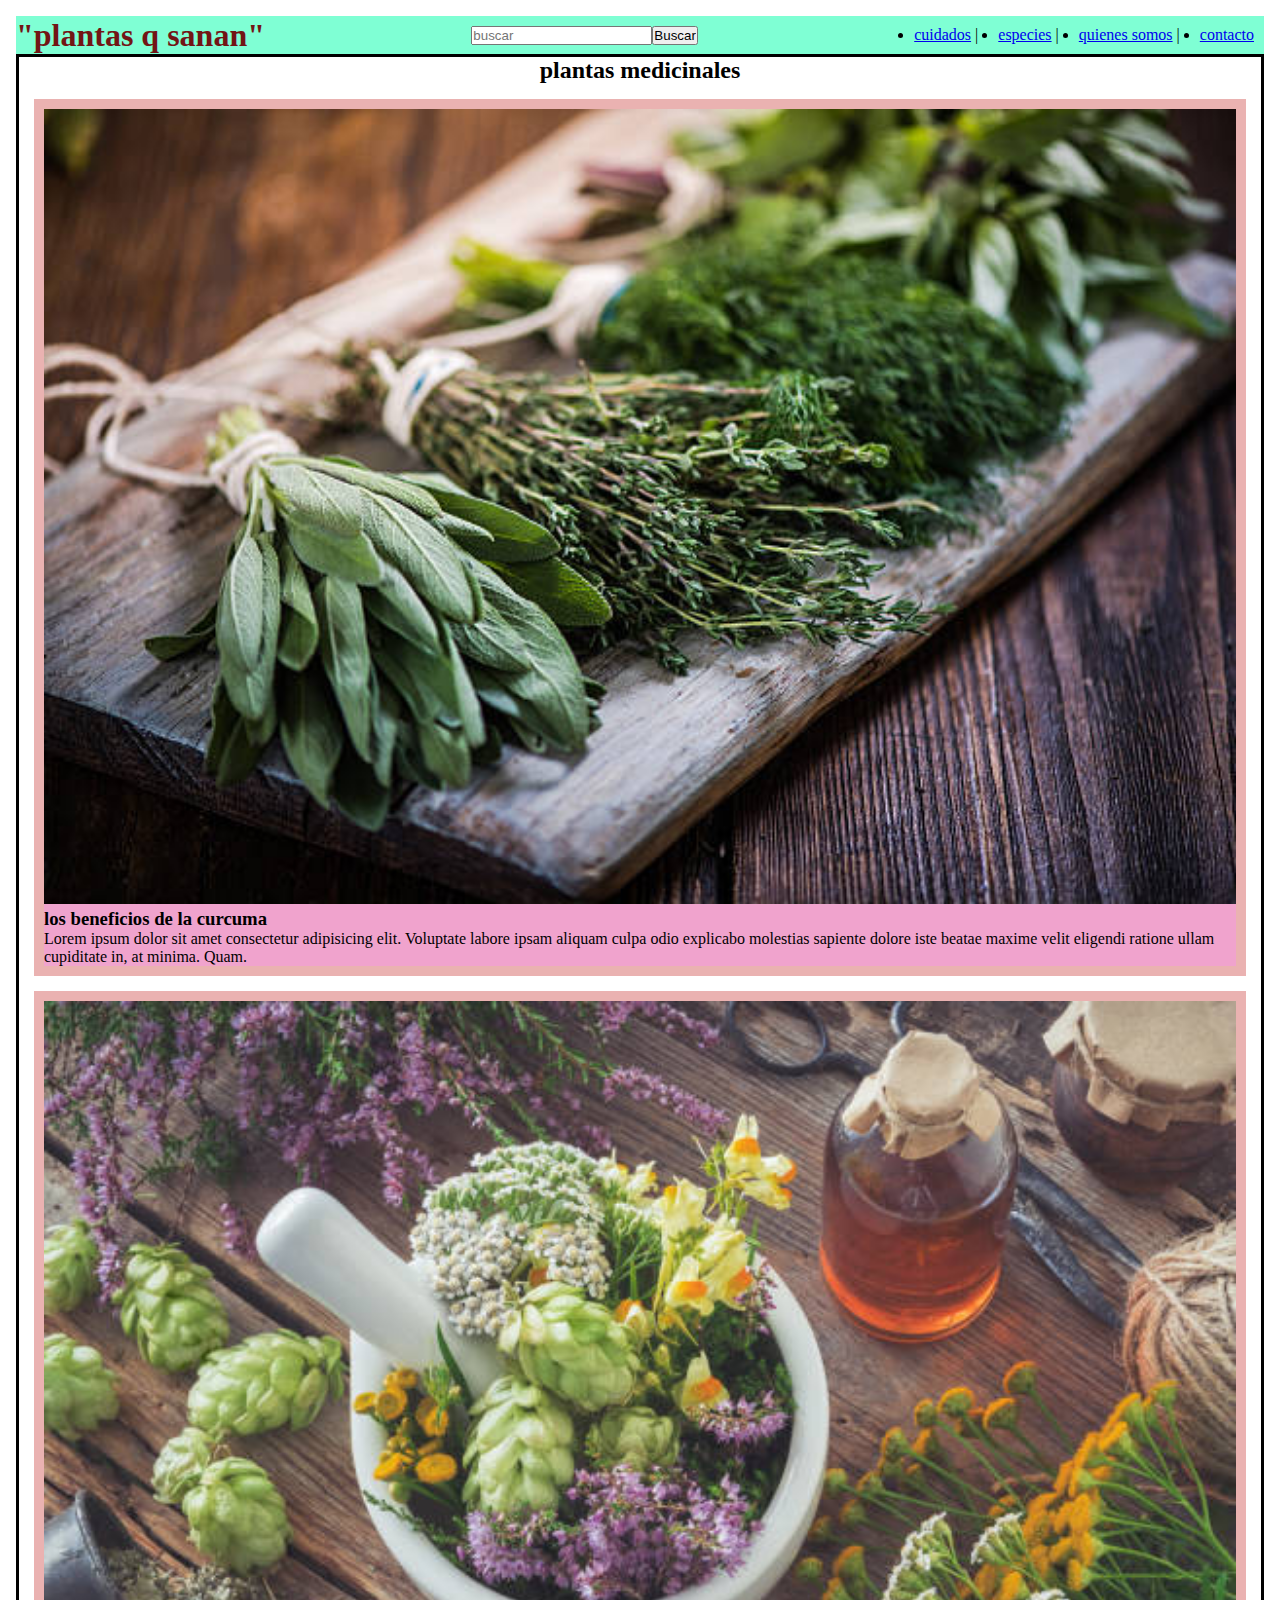
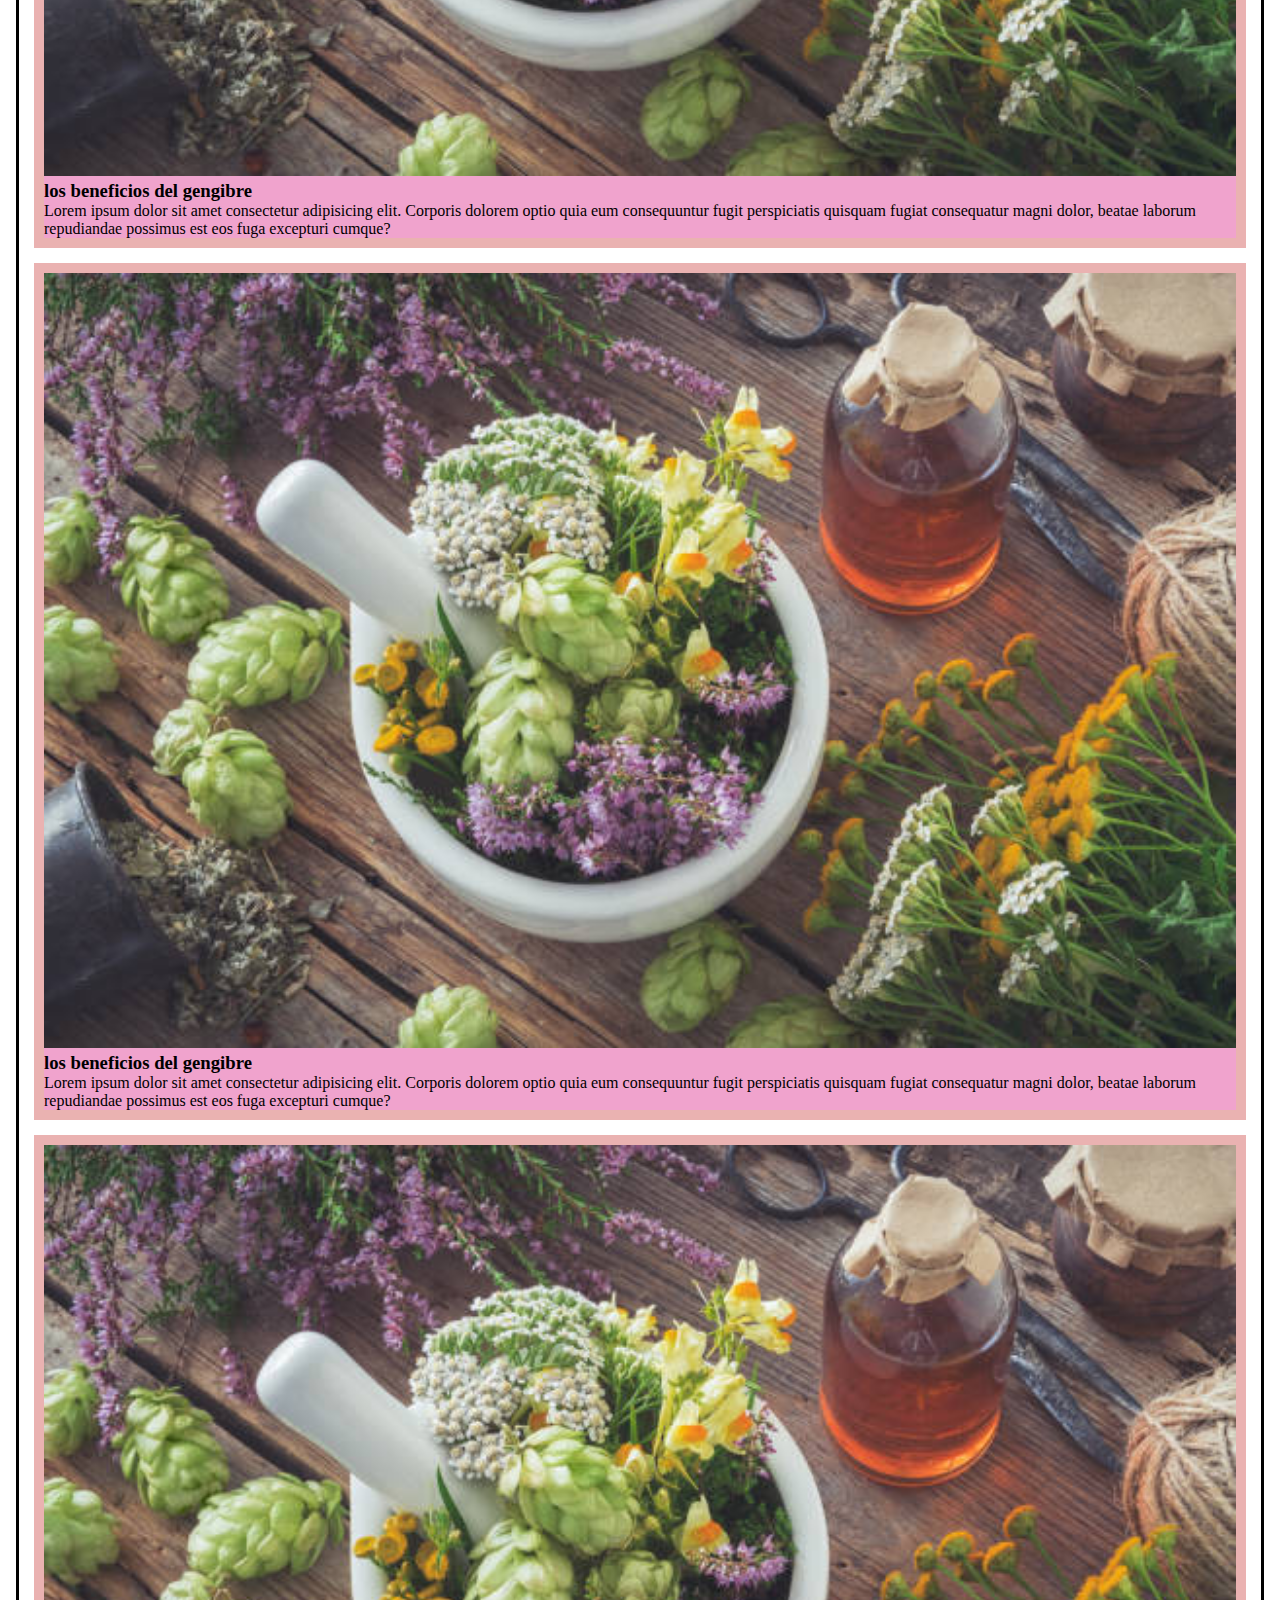
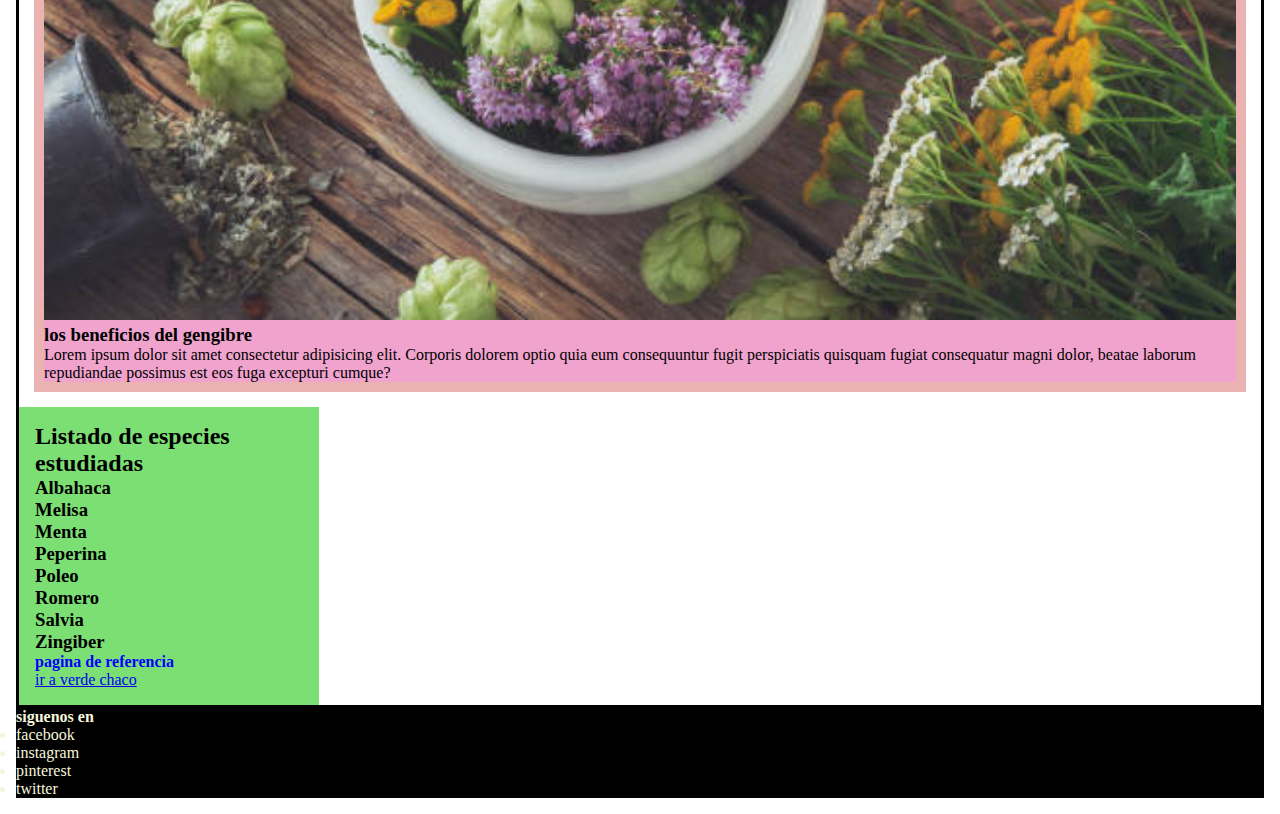
==== index.html @ 7f0571fc "inicio de proyecto" ====
<!DOCTYPE html>
<html lang="en">

<head>
    <meta charset="UTF-8">
    <meta http-equiv="X-UA-Compatible" content="IE=edge">
    <meta name="viewport" content="width=device-width, initial-scale=1.0">
    <link rel="stylesheet" href="./css/styles.css">
    <title>Document</title>
</head>

<body>
    <header>
        <!-- <div class="titulo-principal"> -->
        <div>
            <h1>"plantas q sanan"</h1>
        </div>

        <form action="">
            <input type="search" placeholder="buscar">
            <input type="submit" value="Buscar">

        </form>
        <!-- </div> -->
        <hr>
        <nav>
            <ul>
                <li> <a href="./pages/cuidados.html">cuidados</a> |</li>
                <li> <a href="./pages/especies.html">especies</a> |</li>
                <li> <a href="./pages/quienessomos.html">quienes somos</a> |</li>
                <li><a href="./pages/contacto.html">contacto</a></li>
            </ul>
        </nav>
    </header>

    <main>
        <section class="articulos">
            <h2>plantas medicinales</h2>

            <article>
                <img src="./img/aromaticas.jpg" alt="plantas aromaticas">
                <h3>los beneficios de la curcuma</h3>
                <p>Lorem ipsum dolor sit amet consectetur adipisicing elit. Voluptate labore ipsam aliquam culpa odio
                    explicabo molestias sapiente dolore iste beatae maxime velit eligendi ratione ullam cupiditate in,
                    at minima. Quam.</p>
                <!-- falta aun agregar la imagen q va en 
                cada articulo -->
            </article>

            <article>
                <img src="./img/mortero.jpg" alt="mortero con aceite">
                <h3>los beneficios del gengibre</h3>
                <p>Lorem ipsum dolor sit amet consectetur adipisicing elit. Corporis dolorem optio quia eum consequuntur
                    fugit perspiciatis quisquam fugiat consequatur magni dolor, beatae laborum repudiandae possimus est
                    eos fuga excepturi cumque?</p>
                <!-- falta aun agregar la imagen q va en 
                cada articulo -->
            </article>

            <article>
                <img src="./img/mortero.jpg" alt="mortero con aceite">
                <h3>los beneficios del gengibre</h3>
                <p>Lorem ipsum dolor sit amet consectetur adipisicing elit. Corporis dolorem optio quia eum consequuntur
                    fugit perspiciatis quisquam fugiat consequatur magni dolor, beatae laborum repudiandae possimus est
                    eos fuga excepturi cumque?</p>
                <!-- falta aun agregar la imagen q va en 
                cada articulo -->
            </article>

            <article>
                <img src="./img/mortero.jpg" alt="mortero con aceite">
                <h3>los beneficios del gengibre</h3>
                <p>Lorem ipsum dolor sit amet consectetur adipisicing elit. Corporis dolorem optio quia eum consequuntur
                    fugit perspiciatis quisquam fugiat consequatur magni dolor, beatae laborum repudiandae possimus est
                    eos fuga excepturi cumque?</p>
                <!-- falta aun agregar la imagen q va en 
                cada articulo -->
            </article>


        </section>

        <aside class="caja">
            <h2>Listado de especies estudiadas</h2>
            <!-- aqui se encuentra el listado de epecies que 
            se pueden buscar, intente que se ponga en un lateral -->
            <ol>
                <h3>Albahaca</h3>
                <h3>Melisa</h3>
                <h3>Menta</h3>
                <h3>Peperina</h3>
                <h3>Poleo</h3>
                <h3>Romero</h3>
                <h3>Salvia </h3>
                <h3>Zingiber</h3>
            </ol>
            <div class="titulo">
                <h4>pagina de referencia</h4>
                <a href="http://arbolesdelchaco.blogspot.com/" target="_blank">ir a verde chaco</a>
                <!-- en href esta el vinculo donde ira,en el texto lo que figura en la pagina -->
                <!-- en este caso perdimos al usuario, porque se va a otra pagina por eso se agrega el atributo target="_blank" -->
            </div>
        </aside>

    </main>


    <hr>
    <footer>
        <div>
            <ul>
                <h4>siguenos en</h4>
                <li>facebook</li>
                <li>instagram</li>
                <li>pinterest</li>
                <li>twitter</li>

            </ul>
        </div>

    </footer>
</body>


</html>
---- css/styles.css ----
* {
    padding: 0;
    margin: 0;
    box-sizing: border-box;
}

img {
    width: 100%;
    /* las imagenes al 100% de su contenedor */
    /* o max-width=100%; */
}

/* body */
body {
    padding: 1rem;
}

/* HEADER */
header {
    display: flex;
    flex-direction: column;
    gap: 1rem;
    /* border-color: brown; */
    background-color: aquamarine;
}


header form {
    display: none;
}

h1 {
    color: rgb(114, 21, 21);
    background-color: rgb(130, 211, 141);
    /* color de letra y fondo */
    text-align: center;
}

nav ul {
    display: flex;
    flex-direction: row;
    justify-content: space-around;
    padding: 10px;

}

@media(min-width:768px) {

    header {
        display: grid;
        grid-template-columns: repeat(2 1fr);
        /* grid-template-rows: 1fr 1fr;*/
        gap: 0%;
        
    }
    hr{
        display:none ;
    }

    header h1 {
        text-align: left;
    }

    header form {
        display: flex;
        align-items: center;
        justify-content: end;
        background-color: rgb(130, 211, 141);
    }

    header nav {
        grid-column: span 2;
    }

    header nav ul {
        display: flex;
        gap: 20px;
        justify-content: center;
    }
}

@media(min-width:1200px){
    header{
        display: flex;
        flex-direction: row;
        justify-content: space-between;
       align-items: center;
    }
    header form{
        background-color: aquamarine;
    }
    header h1{
        background-color: aquamarine;
    }
    header nav ul {
        text-decoration: none;
    }

}

/* main */
main {
    border-style: solid;
    border-color: black;
}

section h2 {
    text-align: center;
}

.articulo {
    display: flex;
    gap: 1rem;
}

article {

    background-color: rgb(240, 163, 205);
    border-color: rgba(219, 219, 107, 0.274);
    border-style: solid;
    border-width: 10px;
    margin: 15px;
}

.titulo {
    color: blue;
}

.caja {
    display: inline-block;
}

aside {
    display: inline-block;
    background-color: rgba(45, 204, 31, 0.623);
    width: 300px;
    /* min-width: 400px; */
    padding: 1rem;
}

/* footer */
footer {
    background-color: black;
    color: beige;
}
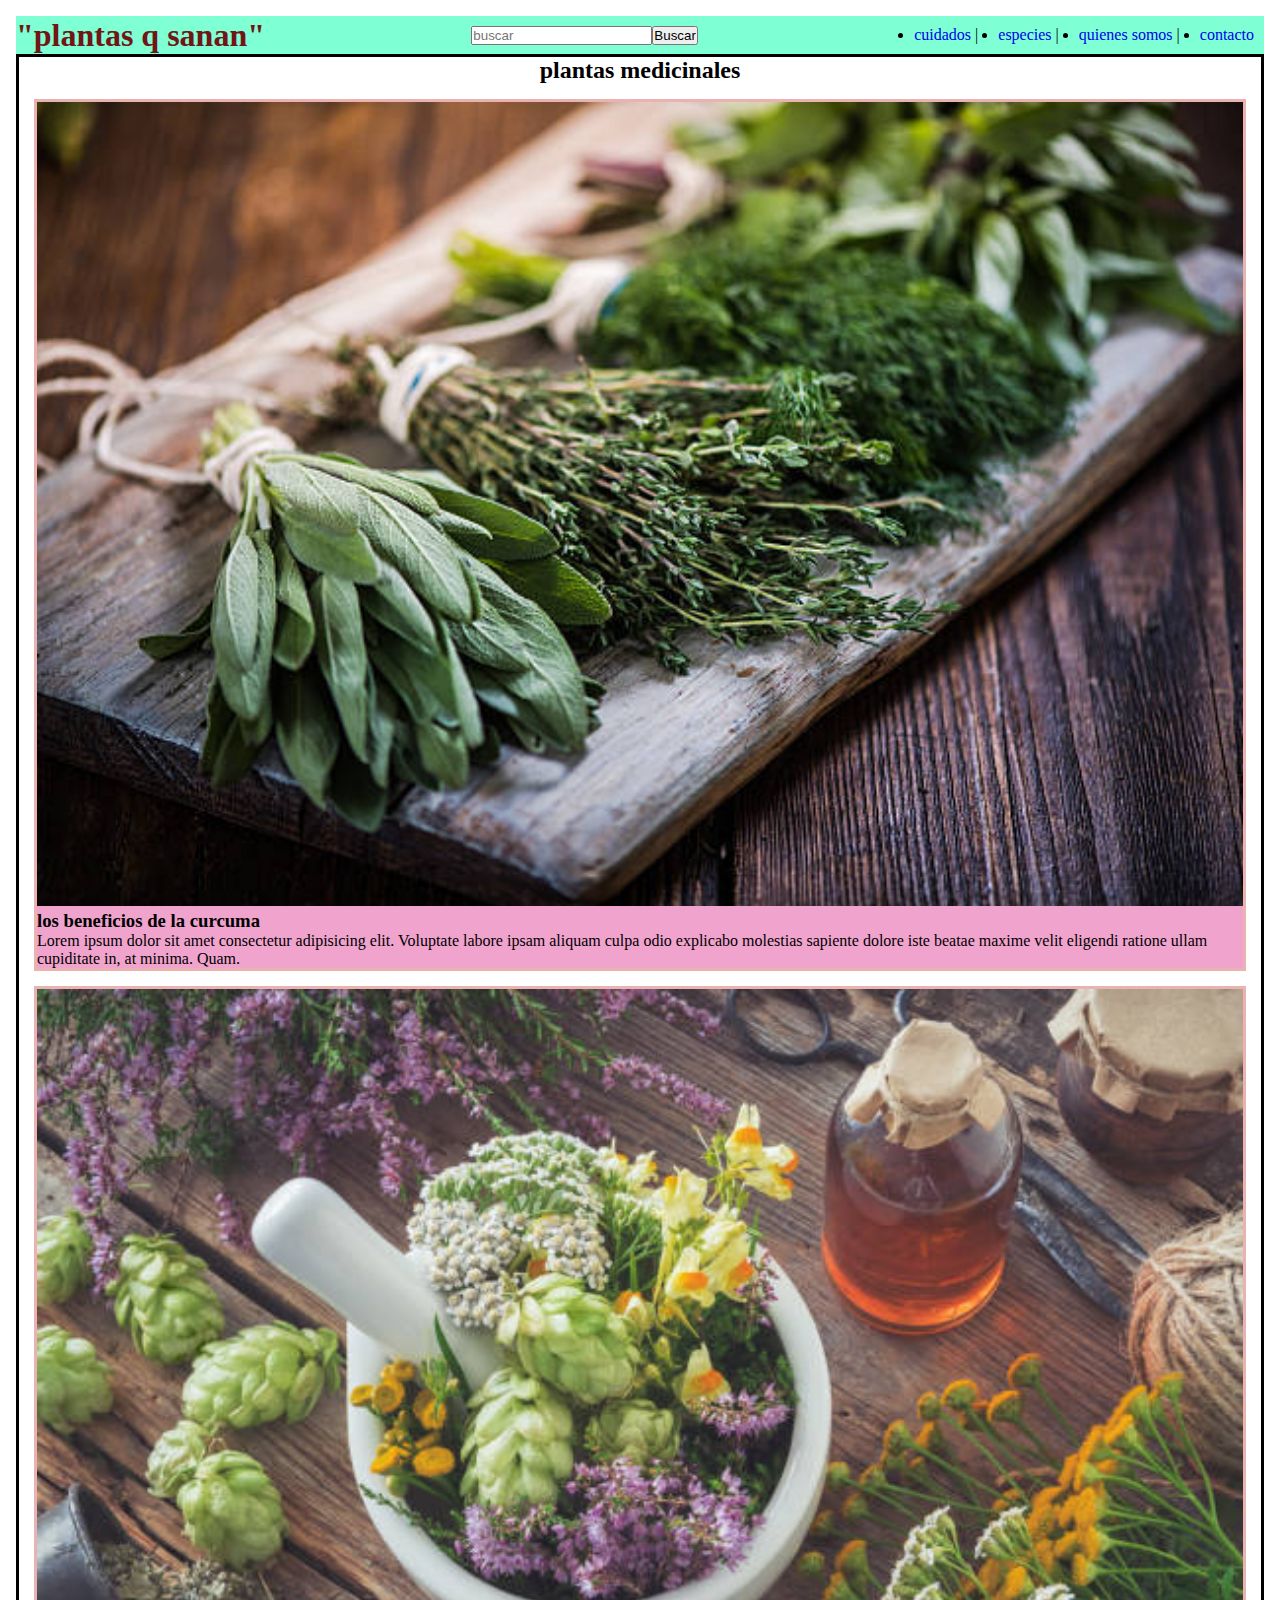
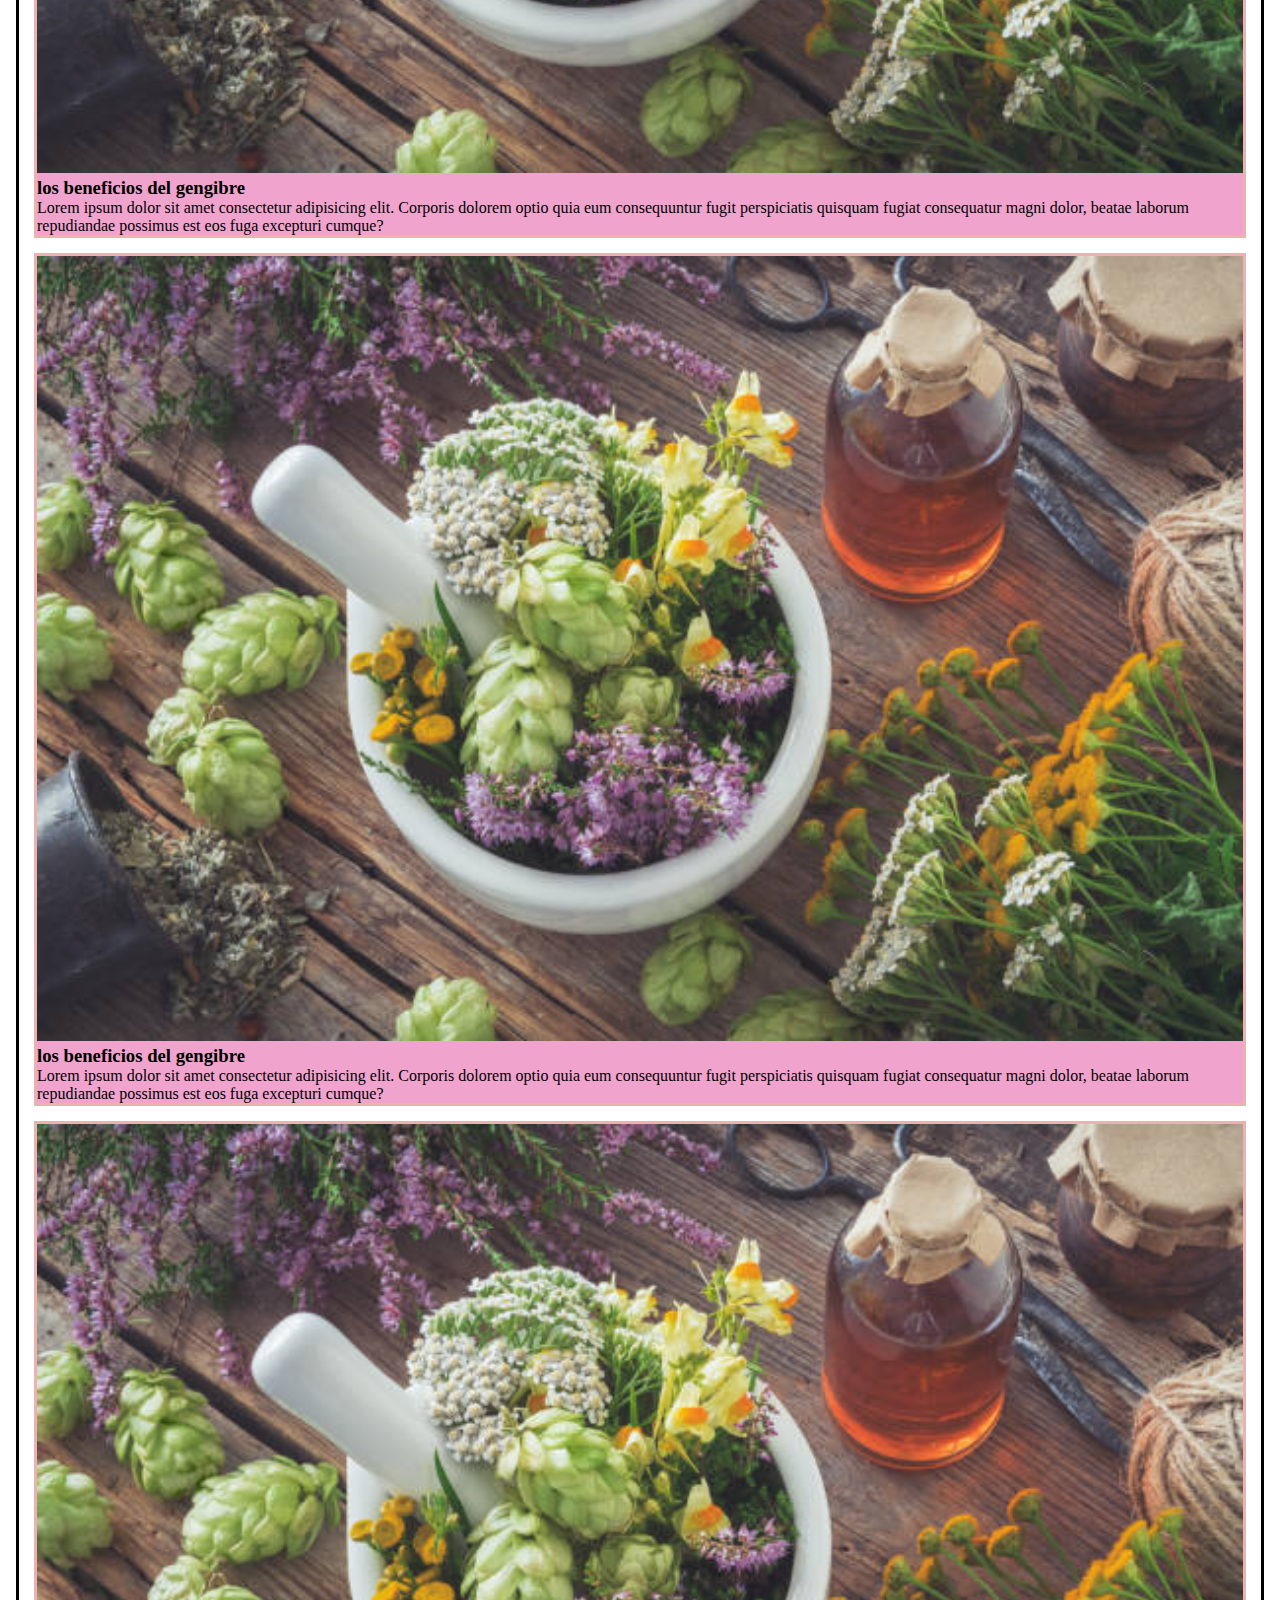
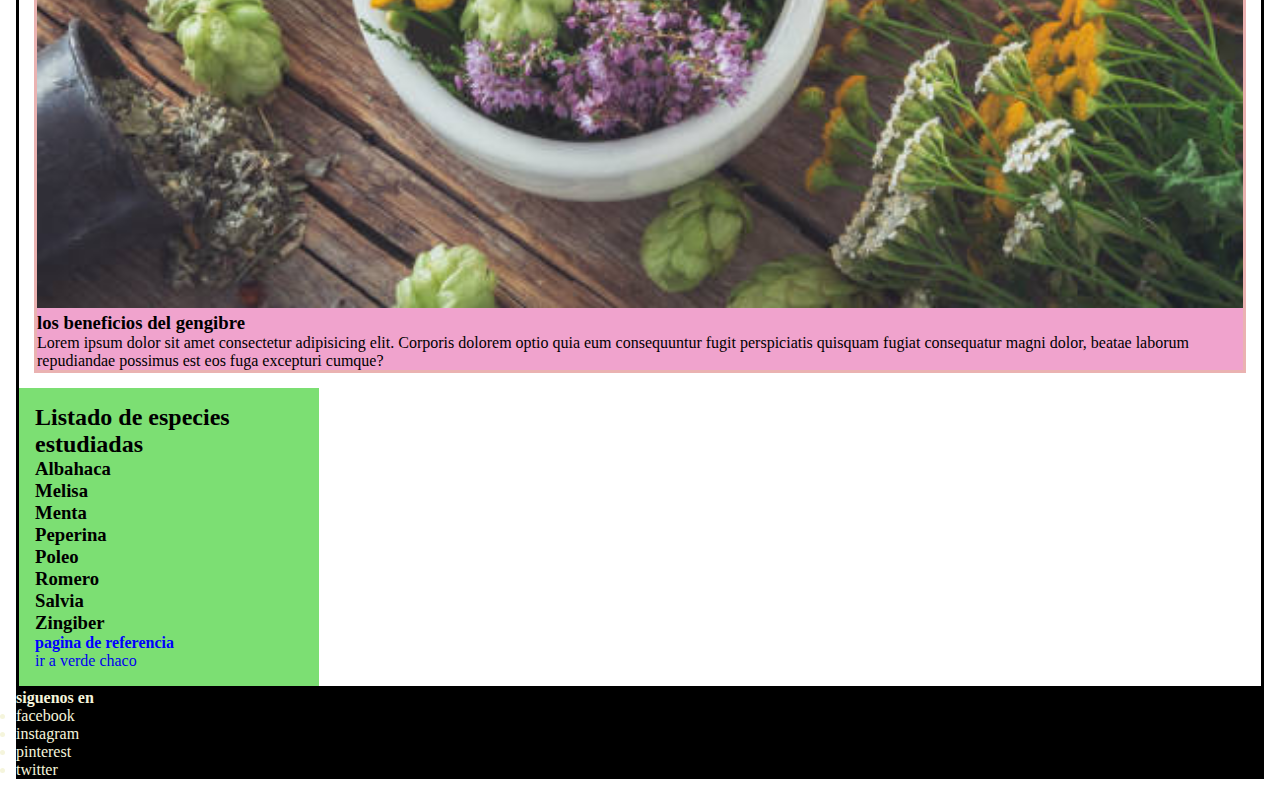
==== commit a907e281: "guardado para presentar" ====
--- a/index.html
+++ b/index.html
@@ -114,6 +114,7 @@
                 <li>instagram</li>
                 <li>pinterest</li>
                 <li>twitter</li>
+                
 
             </ul>
         </div>
--- a/css/styles.css
+++ b/css/styles.css
@@ -4,6 +4,9 @@
     box-sizing: border-box;
 }
 
+a{
+    text-decoration: none;
+}
 img {
     width: 100%;
     /* las imagenes al 100% de su contenedor */
@@ -15,10 +18,12 @@
     padding: 1rem;
 }
 
-/* HEADER */
+/* ===== HEADER==== */
 header {
     display: flex;
     flex-direction: column;
+    justify-content: space-between;
+    align-items: baseline;
     gap: 1rem;
     /* border-color: brown; */
     background-color: aquamarine;
@@ -118,8 +123,9 @@
     background-color: rgb(240, 163, 205);
     border-color: rgba(219, 219, 107, 0.274);
     border-style: solid;
-    border-width: 10px;
+    /* border-width: 10px; */
     margin: 15px;
+    width: 250 px;
 }
 
 .titulo {
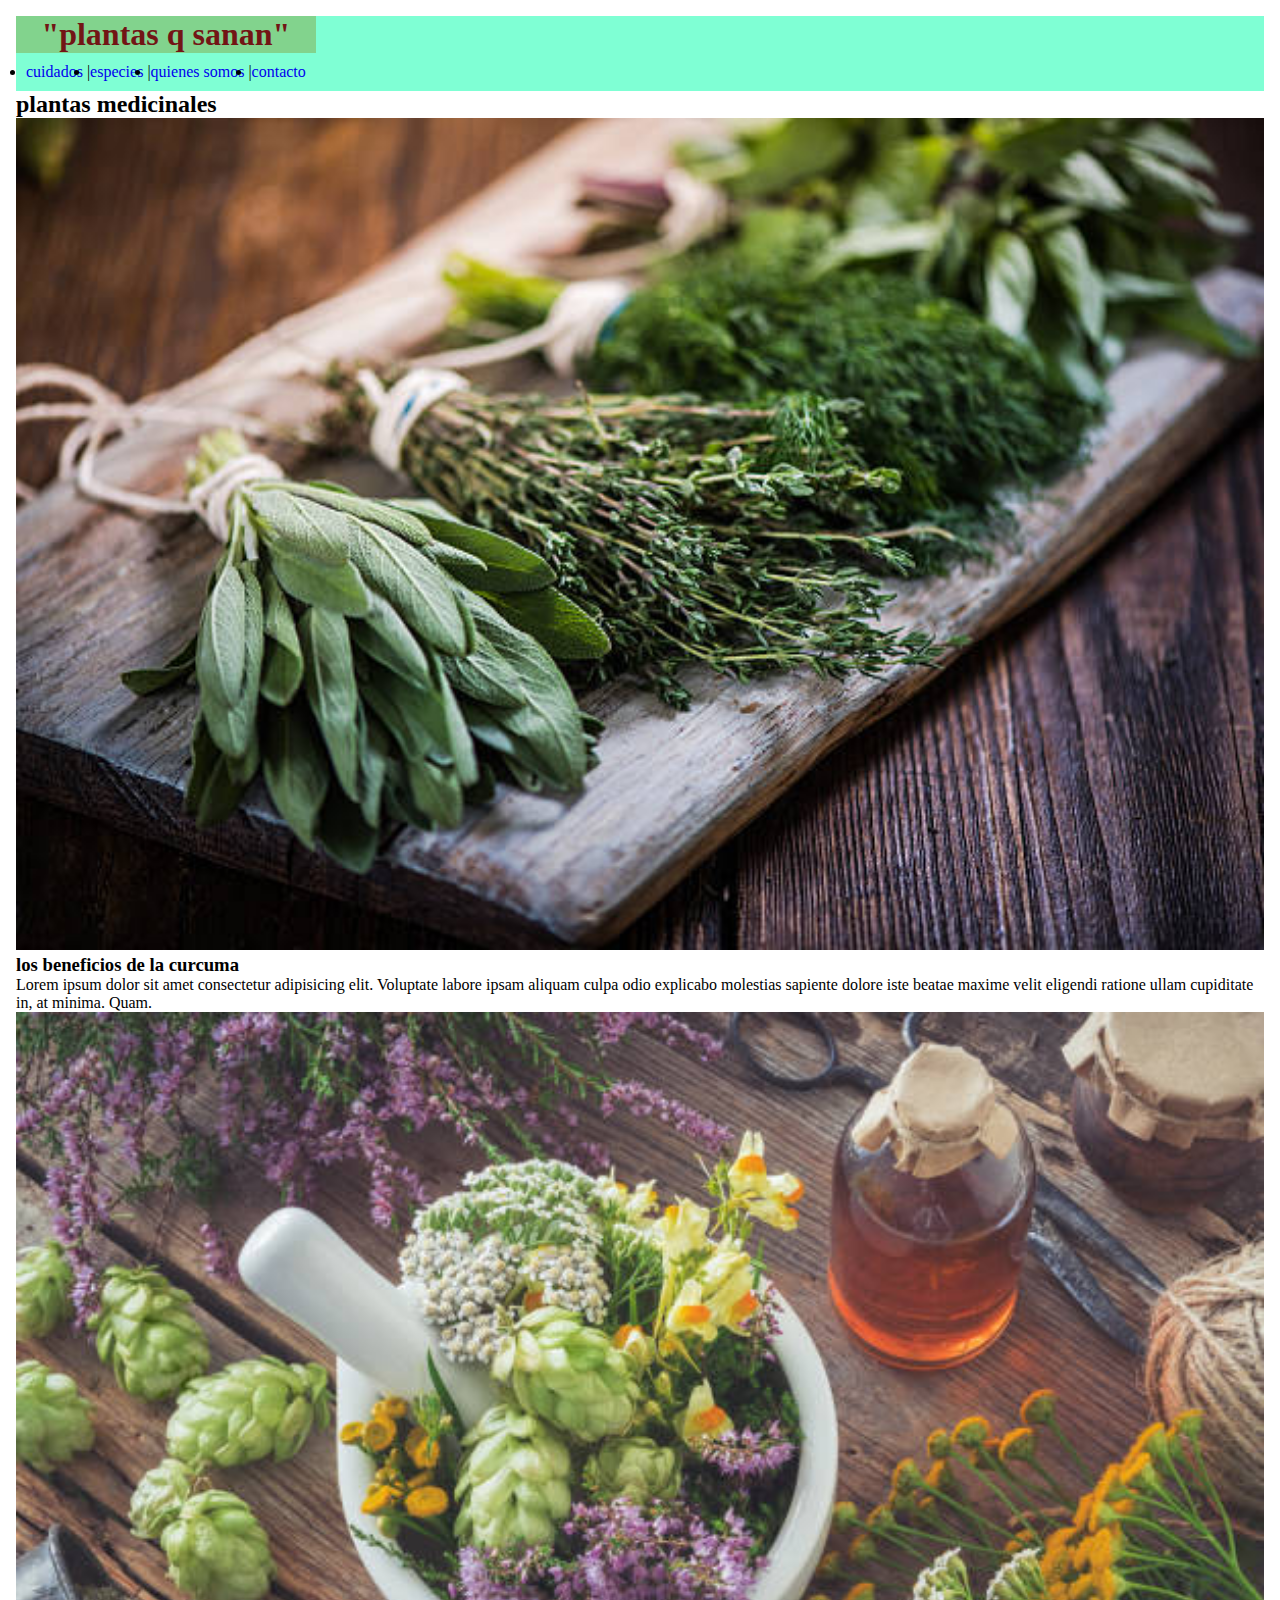
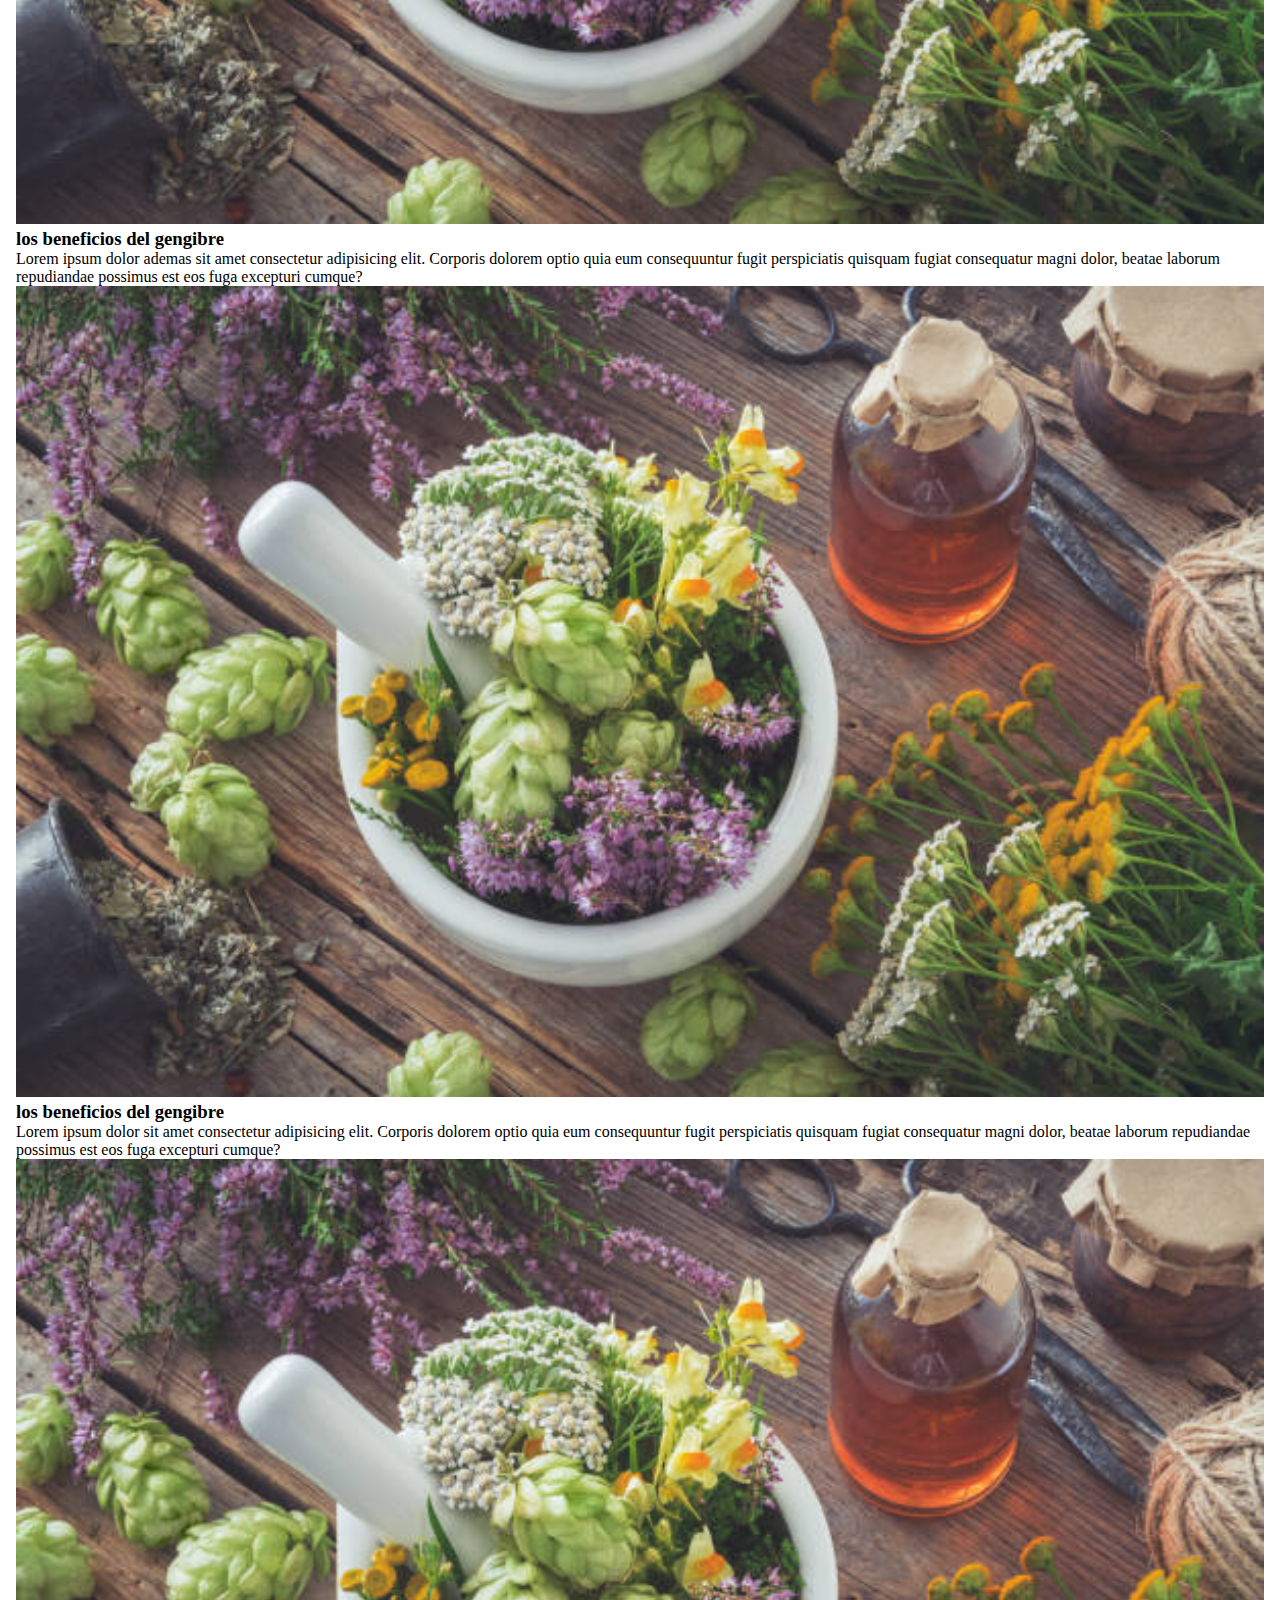
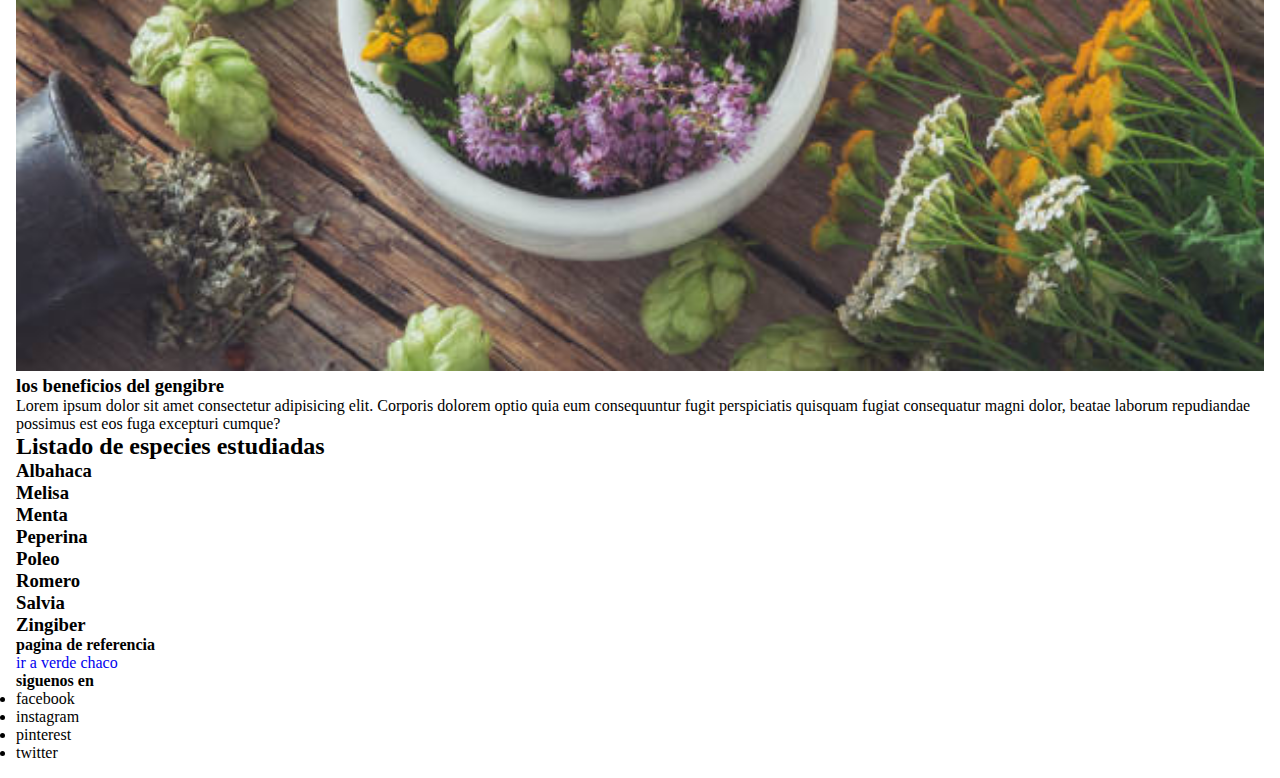
==== commit 8010c24b: "inicio sass" ====
--- a/index.html
+++ b/index.html
@@ -44,13 +44,13 @@
                     explicabo molestias sapiente dolore iste beatae maxime velit eligendi ratione ullam cupiditate in,
                     at minima. Quam.</p>
                 <!-- falta aun agregar la imagen q va en 
-                cada articulo -->
+                cada articulo  -->
             </article>
 
             <article>
                 <img src="./img/mortero.jpg" alt="mortero con aceite">
                 <h3>los beneficios del gengibre</h3>
-                <p>Lorem ipsum dolor sit amet consectetur adipisicing elit. Corporis dolorem optio quia eum consequuntur
+                <p>Lorem ipsum dolor ademas sit amet consectetur adipisicing elit. Corporis dolorem optio quia eum consequuntur
                     fugit perspiciatis quisquam fugiat consequatur magni dolor, beatae laborum repudiandae possimus est
                     eos fuga excepturi cumque?</p>
                 <!-- falta aun agregar la imagen q va en 
--- a/css/styles.css
+++ b/css/styles.css
@@ -1,151 +1,62 @@
 * {
-    padding: 0;
-    margin: 0;
-    box-sizing: border-box;
+  padding: 0;
+  margin: 0;
+  box-sizing: border-box;
 }
 
-a{
-    text-decoration: none;
+a {
+  text-decoration: none;
 }
+
 img {
-    width: 100%;
-    /* las imagenes al 100% de su contenedor */
-    /* o max-width=100%; */
+  width: 100%;
+  /* las imagenes al 100% de su contenedor */
+  /* o max-width=100%; */
 }
 
 /* body */
 body {
-    padding: 1rem;
+  padding: 1rem;
 }
 
 /* ===== HEADER==== */
 header {
-    display: flex;
-    flex-direction: column;
-    justify-content: space-between;
-    align-items: baseline;
-    gap: 1rem;
-    /* border-color: brown; */
-    background-color: aquamarine;
+  display: flex;
+  flex-direction: column;
+  justify-content: space-between;
+  align-items: baseline;
+  gap: 1rem;
+  /* border-color: brown; */
+  background-color: aquamarine;
 }
-
-
 header form {
-    display: none;
+  display: none;
 }
 
 h1 {
-    color: rgb(114, 21, 21);
-    background-color: rgb(130, 211, 141);
-    /* color de letra y fondo */
-    text-align: center;
+  color: rgb(114, 21, 21);
+  background-color: rgb(130, 211, 141);
+  /* color de letra y fondo */
+  text-align: center;
 }
 
 nav ul {
-    display: flex;
-    flex-direction: row;
-    justify-content: space-around;
-    padding: 10px;
-
+  display: flex;
+  flex-direction: row;
+  justify-content: space-around;
+  padding: 10px;
 }
 
-@media(min-width:768px) {
-
-    header {
-        display: grid;
-        grid-template-columns: repeat(2 1fr);
-        /* grid-template-rows: 1fr 1fr;*/
-        gap: 0%;
-        
-    }
-    hr{
-        display:none ;
-    }
-
-    header h1 {
-        text-align: left;
-    }
-
-    header form {
-        display: flex;
-        align-items: center;
-        justify-content: end;
-        background-color: rgb(130, 211, 141);
-    }
-
-    header nav {
-        grid-column: span 2;
-    }
-
-    header nav ul {
-        display: flex;
-        gap: 20px;
-        justify-content: center;
-    }
+@media (min-width: 768px) {
+  header {
+    display: grid;
+    grid-template-columns: repeat(2 1fr);
+    /* grid-template-rows: 1fr 1fr;*/
+    gap: 0%;
+  }
+  hr {
+    display: none;
+  }
 }
 
-@media(min-width:1200px){
-    header{
-        display: flex;
-        flex-direction: row;
-        justify-content: space-between;
-       align-items: center;
-    }
-    header form{
-        background-color: aquamarine;
-    }
-    header h1{
-        background-color: aquamarine;
-    }
-    header nav ul {
-        text-decoration: none;
-    }
-
-}
-
-/* main */
-main {
-    border-style: solid;
-    border-color: black;
-}
-
-section h2 {
-    text-align: center;
-}
-
-.articulo {
-    display: flex;
-    gap: 1rem;
-}
-
-article {
-
-    background-color: rgb(240, 163, 205);
-    border-color: rgba(219, 219, 107, 0.274);
-    border-style: solid;
-    /* border-width: 10px; */
-    margin: 15px;
-    width: 250 px;
-}
-
-.titulo {
-    color: blue;
-}
-
-.caja {
-    display: inline-block;
-}
-
-aside {
-    display: inline-block;
-    background-color: rgba(45, 204, 31, 0.623);
-    width: 300px;
-    /* min-width: 400px; */
-    padding: 1rem;
-}
-
-/* footer */
-footer {
-    background-color: black;
-    color: beige;
-}+/*# sourceMappingURL=styles.css.map */
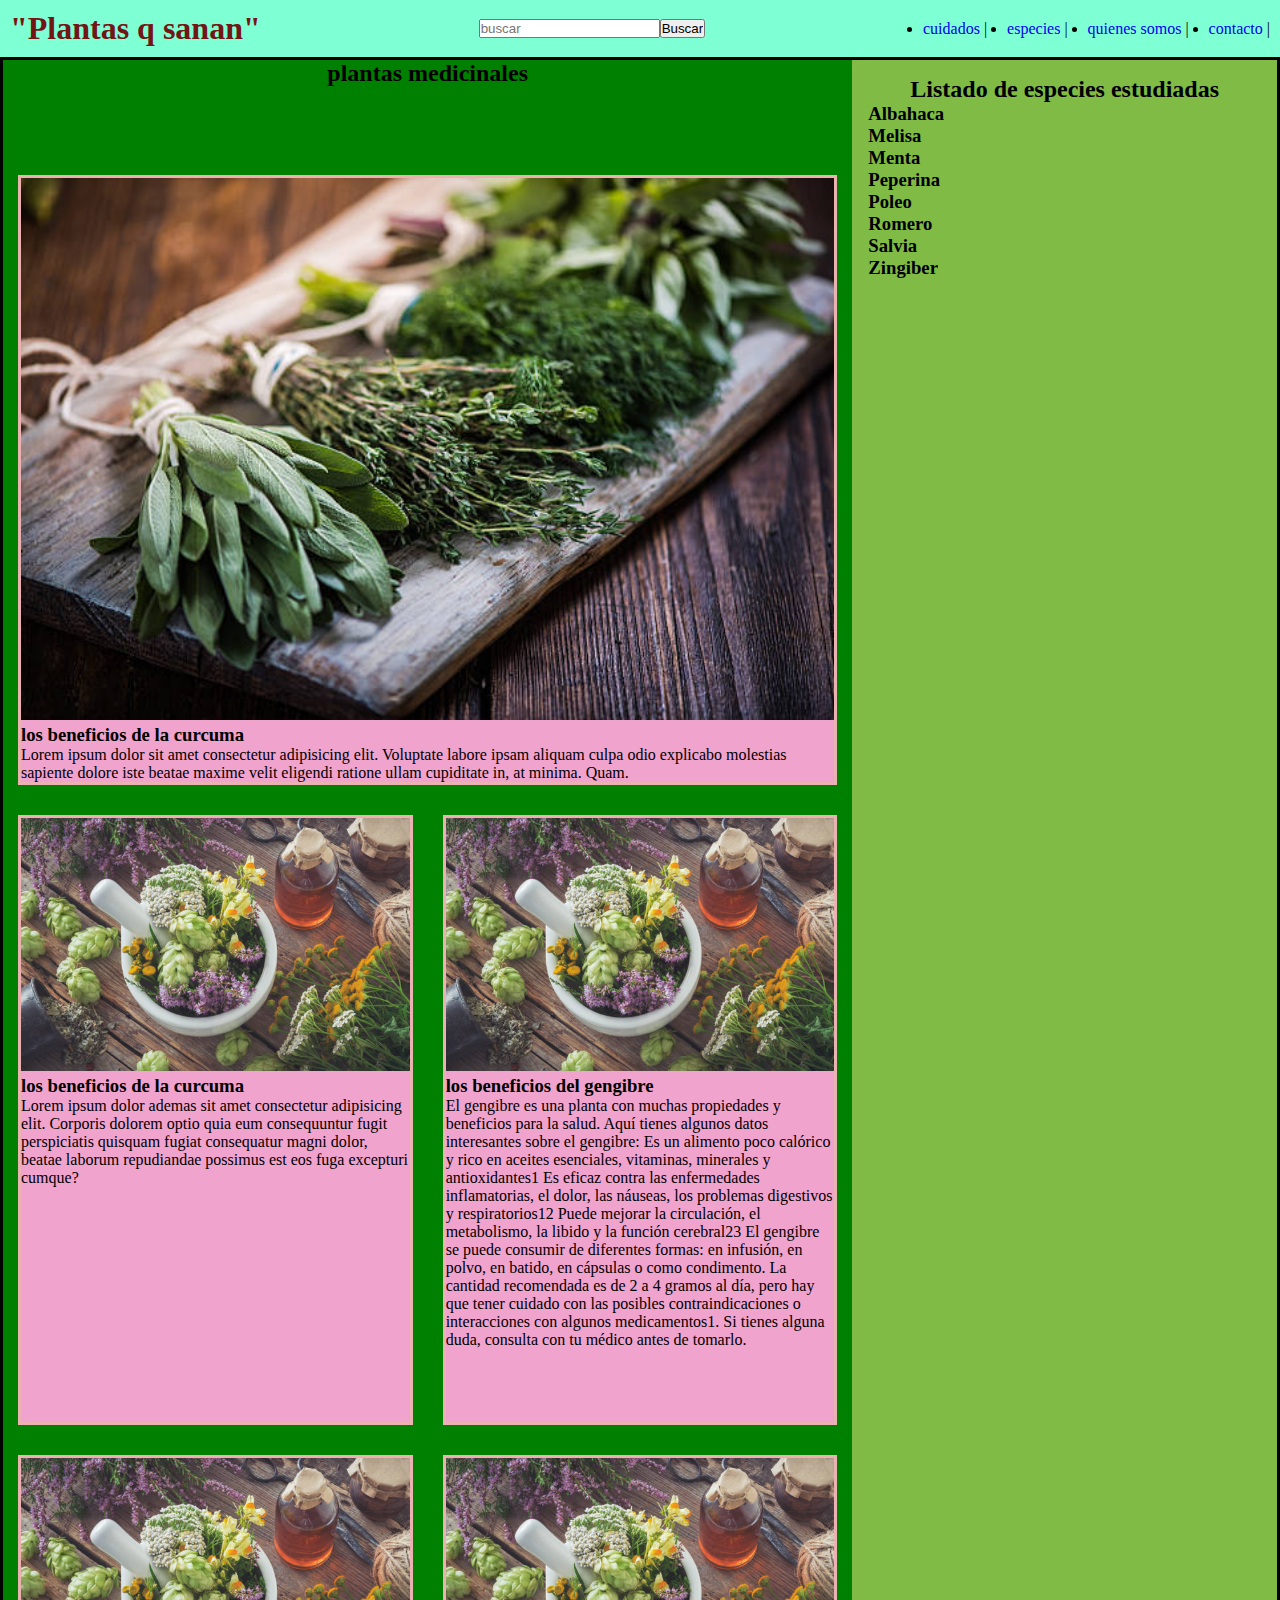
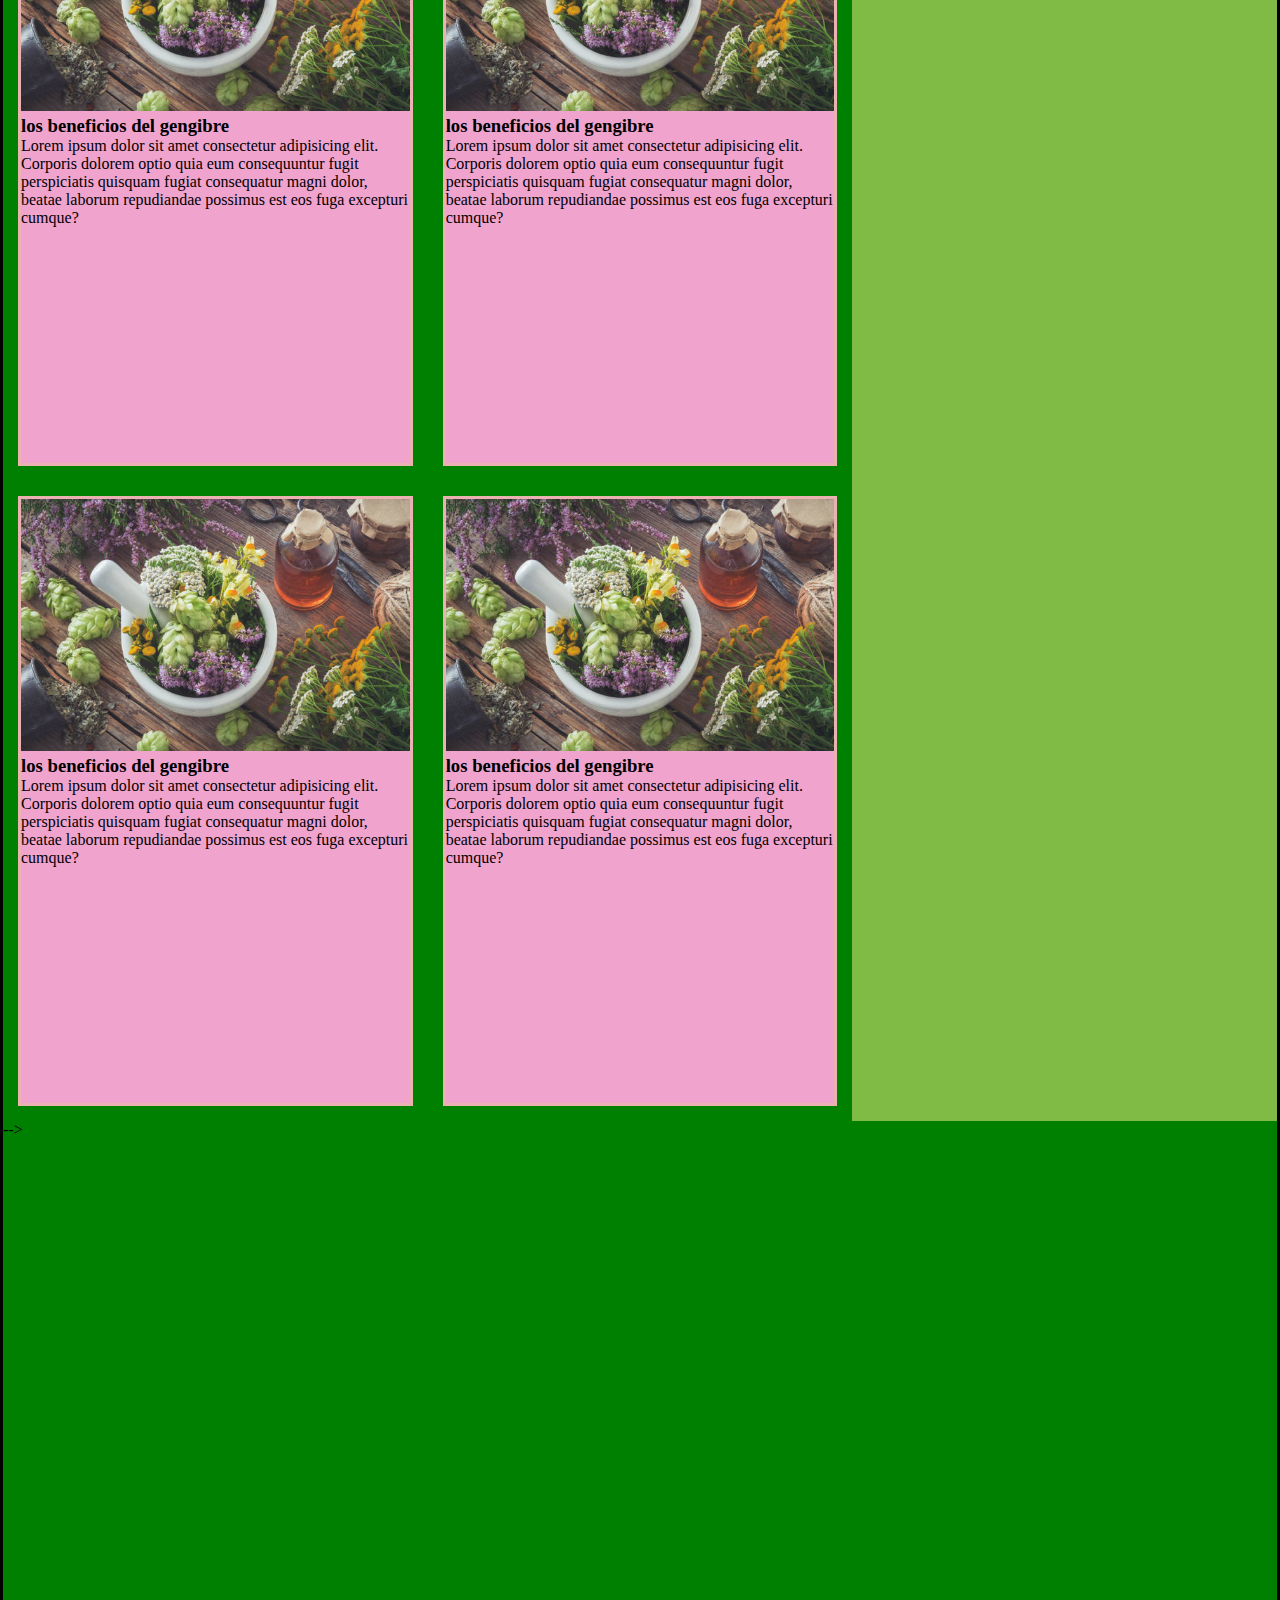
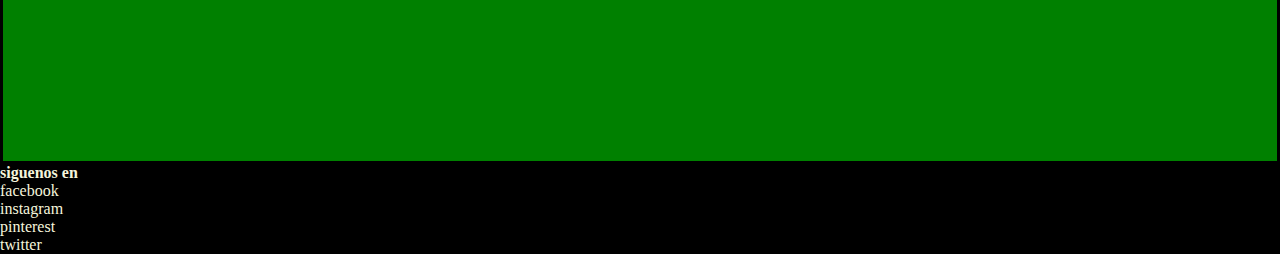
==== commit 94d07665: "avance sass" ====
--- a/index.html
+++ b/index.html
@@ -13,7 +13,7 @@
     <header>
         <!-- <div class="titulo-principal"> -->
         <div>
-            <h1>"plantas q sanan"</h1>
+            <h1>"Plantas q sanan"</h1>
         </div>
 
         <form action="">
@@ -21,23 +21,25 @@
             <input type="submit" value="Buscar">
 
         </form>
-        <!-- </div> -->
+        
         <hr>
         <nav>
             <ul>
                 <li> <a href="./pages/cuidados.html">cuidados</a> |</li>
                 <li> <a href="./pages/especies.html">especies</a> |</li>
                 <li> <a href="./pages/quienessomos.html">quienes somos</a> |</li>
-                <li><a href="./pages/contacto.html">contacto</a></li>
+                <li><a href="./pages/contacto.html">contacto</a> |</li>
             </ul>
         </nav>
+        <!-- </div> -->
     </header>
 
     <main>
+        <!-- <div class="areas"> -->
         <section class="articulos">
             <h2>plantas medicinales</h2>
 
-            <article>
+            <article class="principal">
                 <img src="./img/aromaticas.jpg" alt="plantas aromaticas">
                 <h3>los beneficios de la curcuma</h3>
                 <p>Lorem ipsum dolor sit amet consectetur adipisicing elit. Voluptate labore ipsam aliquam culpa odio
@@ -47,9 +49,9 @@
                 cada articulo  -->
             </article>
 
-            <article>
+            <article class="art1">
                 <img src="./img/mortero.jpg" alt="mortero con aceite">
-                <h3>los beneficios del gengibre</h3>
+                <h3>los beneficios de la curcuma</h3>
                 <p>Lorem ipsum dolor ademas sit amet consectetur adipisicing elit. Corporis dolorem optio quia eum consequuntur
                     fugit perspiciatis quisquam fugiat consequatur magni dolor, beatae laborum repudiandae possimus est
                     eos fuga excepturi cumque?</p>
@@ -57,7 +59,22 @@
                 cada articulo -->
             </article>
 
-            <article>
+            <article class="art2">
+                <img src="./img/mortero.jpg" alt="mortero con aceite">
+                <h3>los beneficios del gengibre</h3>
+                <p>El gengibre es una planta con muchas propiedades y beneficios para la salud. Aquí tienes algunos datos interesantes sobre el gengibre:
+
+                    Es un alimento poco calórico y rico en aceites esenciales, vitaminas, minerales y antioxidantes1
+                    Es eficaz contra las enfermedades inflamatorias, el dolor, las náuseas, los problemas digestivos y respiratorios12
+                    Puede mejorar la circulación, el metabolismo, la libido y la función cerebral23
+                    El gengibre se puede consumir de diferentes formas: en infusión, en polvo, en batido, en cápsulas o como condimento. 
+                    La cantidad recomendada es de 2 a 4 gramos al día, pero hay que tener cuidado con las posibles contraindicaciones
+                     o interacciones con algunos medicamentos1. Si tienes alguna duda, consulta con tu médico antes de tomarlo.</p>
+                <!-- falta aun agregar la imagen q va en 
+                cada articulo -->
+            </article>
+
+            <article class="art3">
                 <img src="./img/mortero.jpg" alt="mortero con aceite">
                 <h3>los beneficios del gengibre</h3>
                 <p>Lorem ipsum dolor sit amet consectetur adipisicing elit. Corporis dolorem optio quia eum consequuntur
@@ -66,8 +83,7 @@
                 <!-- falta aun agregar la imagen q va en 
                 cada articulo -->
             </article>
-
-            <article>
+            <article class="art4">
                 <img src="./img/mortero.jpg" alt="mortero con aceite">
                 <h3>los beneficios del gengibre</h3>
                 <p>Lorem ipsum dolor sit amet consectetur adipisicing elit. Corporis dolorem optio quia eum consequuntur
@@ -76,11 +92,34 @@
                 <!-- falta aun agregar la imagen q va en 
                 cada articulo -->
             </article>
+            <article class="art5">
+                <img src="./img/mortero.jpg" alt="mortero con aceite">
+                <h3>los beneficios del gengibre</h3>
+                <p>Lorem ipsum dolor sit amet consectetur adipisicing elit. Corporis dolorem optio quia eum consequuntur
+                    fugit perspiciatis quisquam fugiat consequatur magni dolor, beatae laborum repudiandae possimus est
+                    eos fuga excepturi cumque?</p>
+                <!-- falta aun agregar la imagen q va en 
+                cada articulo -->
+            </article>
+            <article class="art6">
+                <img src="./img/mortero.jpg" alt="mortero con aceite">
+                <h3>los beneficios del gengibre</h3>
+                <p>Lorem ipsum dolor sit amet consectetur adipisicing elit. Corporis dolorem optio quia eum consequuntur
+                    fugit perspiciatis quisquam fugiat consequatur magni dolor, beatae laborum repudiandae possimus est
+                    eos fuga excepturi cumque?</p>
+                <!-- falta aun agregar la imagen q va en 
+                cada articulo -->
+            </article>
+            <!-- <div class="titulo">
+                <h4>pagina de referencia</h4>
+                <a href="http://arbolesdelchaco.blogspot.com/" target="_blank">ir a verde chaco</a>
+                <!-- en href esta el vinculo donde ira,en el texto lo que figura en la pagina -->
+                <!-- en este caso perdimos al usuario, porque se va a otra pagina por eso se agrega el atributo target="_blank" -->
+            <!-- </div> --> -->
 
+        
 
-        </section>
-
-        <aside class="caja">
+        <aside class="especies">
             <h2>Listado de especies estudiadas</h2>
             <!-- aqui se encuentra el listado de epecies que 
             se pueden buscar, intente que se ponga en un lateral -->
@@ -94,13 +133,10 @@
                 <h3>Salvia </h3>
                 <h3>Zingiber</h3>
             </ol>
-            <div class="titulo">
-                <h4>pagina de referencia</h4>
-                <a href="http://arbolesdelchaco.blogspot.com/" target="_blank">ir a verde chaco</a>
-                <!-- en href esta el vinculo donde ira,en el texto lo que figura en la pagina -->
-                <!-- en este caso perdimos al usuario, porque se va a otra pagina por eso se agrega el atributo target="_blank" -->
-            </div>
+           
         </aside>
+    </section>
+    <!-- </div> -->
 
     </main>
 
--- a/css/styles.css
+++ b/css/styles.css
@@ -15,48 +15,153 @@
 }
 
 /* body */
-body {
-  padding: 1rem;
-}
-
 /* ===== HEADER==== */
 header {
   display: flex;
   flex-direction: column;
   justify-content: space-between;
-  align-items: baseline;
-  gap: 1rem;
+  align-items: center;
   /* border-color: brown; */
   background-color: aquamarine;
 }
-header form {
-  display: none;
-}
-
-h1 {
+header h1 {
   color: rgb(114, 21, 21);
   background-color: rgb(130, 211, 141);
   /* color de letra y fondo */
   text-align: center;
+  margin: 10px;
+}
+header nav ul {
+  display: flex;
+  flex-direction: column;
+  justify-content: space-between;
+  padding: 10px;
 }
 
-nav ul {
+/* main */
+main {
+  border-style: solid;
+  border-color: black;
+  background-color: green;
+}
+
+section h2 {
+  text-align: center;
+}
+
+.articulo {
   display: flex;
-  flex-direction: row;
-  justify-content: space-around;
-  padding: 10px;
+  gap: 1rem;
+}
+
+article {
+  background-color: rgb(240, 163, 205);
+  border-color: rgba(219, 219, 107, 0.274);
+  border-style: solid;
+  /* border-width: 10px; */
+  margin: 15px;
+  width: 250 px;
+}
+
+.titulo {
+  color: rgb(176, 176, 197);
+}
+
+aside {
+  background-color: rgba(206, 223, 113, 0.623);
+  width: auto;
+  /* min-width: 400px; */
+  padding: 1rem;
+  align-items: center;
+}
+
+/* footer */
+footer {
+  background-color: black;
+  color: beige;
 }
 
 @media (min-width: 768px) {
   header {
     display: grid;
-    grid-template-columns: repeat(2 1fr);
-    /* grid-template-rows: 1fr 1fr;*/
+    grid-template-columns: repeat(3 1fr);
+    grid-template-rows: 1fr 1fr;
     gap: 0%;
+    grid-template-areas: "titulo nada form" "nav nav nav";
+  }
+  header h1 {
+    text-align: center;
+    grid-area: titulo;
+  }
+  header form {
+    display: flex;
+    align-items: center;
+    justify-content: end;
+    background-color: rgb(130, 211, 141);
+    grid-area: form;
+  }
+  header nav {
+    grid-area: nav;
+  }
+  header nav ul {
+    display: flex;
+    flex-direction: row;
+    gap: 20px;
+    justify-content: center;
   }
   hr {
     display: none;
   }
+  main .articulos {
+    display: grid;
+    grid-template-columns: repeat(3, 1fr);
+    grid-template-rows: 100px repeat(5, 1fr);
+    grid-template-areas: "titulo titulo sidebar" "principal principal sidebar " "art1 art2 sidebar" "art3 art4 sidebar" "art5 art6 sidebar";
+  }
+  main section h2 {
+    grid-area: titulo;
+  }
+  main .principal {
+    grid-area: principal;
+  }
+  main .especies {
+    grid-area: sidebar;
+  }
+  main .art1 {
+    grid-area: art1;
+  }
+  main .art2 {
+    grid-area: art2;
+  }
+  main .art3 {
+    grid-area: art3;
+  }
+  main .art4 {
+    grid-area: art4;
+  }
+  main .art5 {
+    grid-area: art5;
+  }
+  main .art6 {
+    grid-area: art6;
+  }
+}
+@media (min-width: 1200px) {
+  header {
+    display: flex;
+    flex-direction: row;
+    justify-content: space-between;
+    align-items: center;
+  }
+  header form {
+    background-color: aquamarine;
+  }
+  header h1 {
+    background-color: aquamarine;
+  }
+  header nav ul {
+    text-decoration: none;
+  }
 }
 
 /*# sourceMappingURL=styles.css.map */
